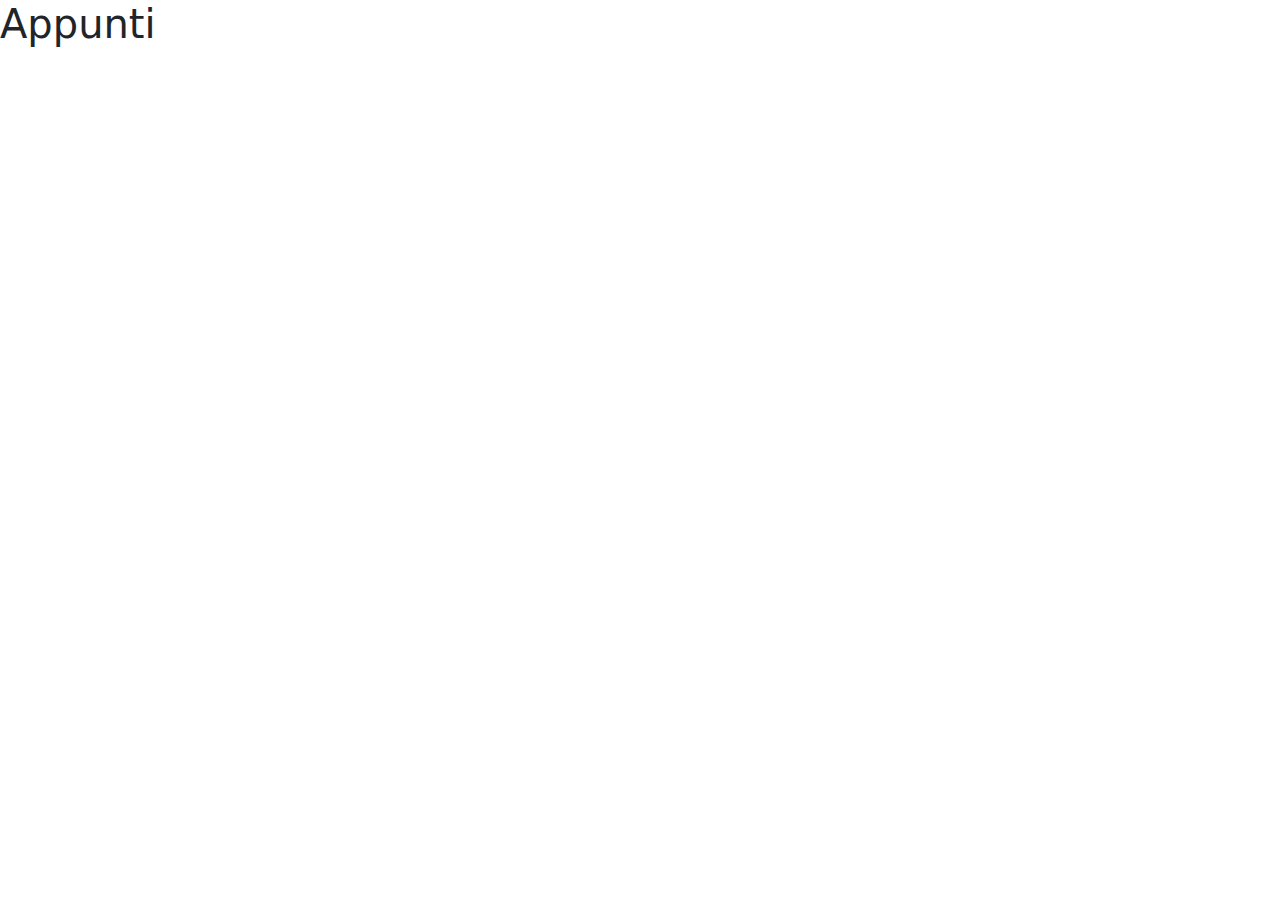
==== ULTIMA LEZIONE HTML - JAVA/index.html @ b9f327bc "APPUNTI ULTIMA LEZIONE HTML" ====
<!DOCTYPE html>
<html lang="en">
<head>
    <meta charset="UTF-8">
    <meta name="viewport" content="width=device-width, initial-scale=1.0">
    <title>appunti</title>
    <!-- LINK BOOTSRAP -->
    <link href="https://cdn.jsdelivr.net/npm/bootstrap@5.3.3/dist/css/bootstrap.min.css" rel="stylesheet" integrity="sha384-QWTKZyjpPEjISv5WaRU9OFeRpok6YctnYmDr5pNlyT2bRjXh0JMhjY6hW+ALEwIH" crossorigin="anonymous">

</head>

<body>
    <header>
        <h1>Appunti</h1>
    </header>

    <main>
        <div>
            <p>
                
            </p>
        </div>
    </main>




    <!-- LINK JAVA BOOTSTRAP -->
    <script src="https://cdn.jsdelivr.net/npm/bootstrap@5.3.3/dist/js/bootstrap.bundle.min.js" integrity="sha384-YvpcrYf0tY3lHB60NNkmXc5s9fDVZLESaAA55NDzOxhy9GkcIdslK1eN7N6jIeHz" crossorigin="anonymous"></script>
</body>
</html>
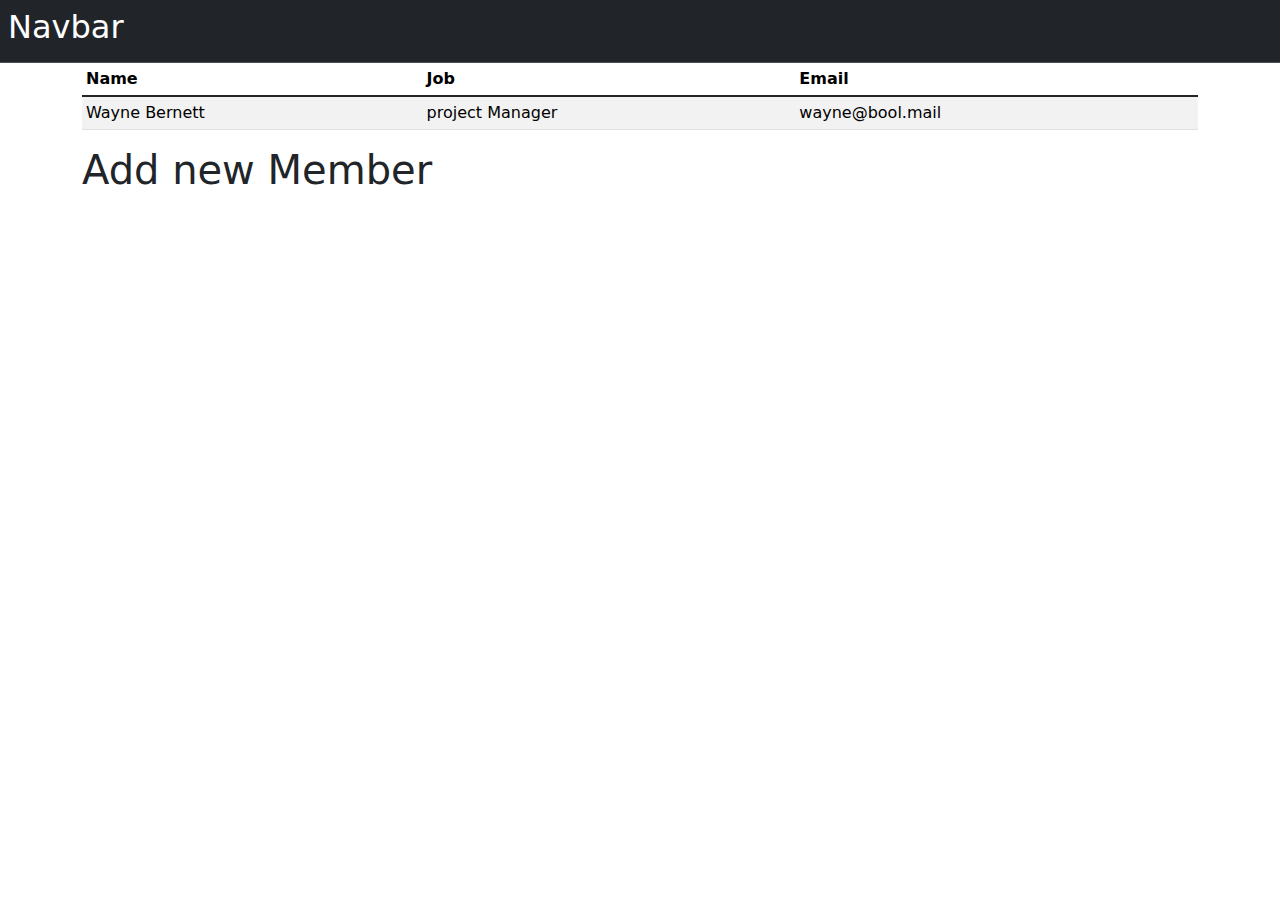
==== commit 203585dc: "da rivedere push in html" ====
--- a/ULTIMA LEZIONE HTML - JAVA/index.html
+++ b/ULTIMA LEZIONE HTML - JAVA/index.html
@@ -11,15 +11,49 @@
 
 <body>
     <header>
-        <h1>Appunti</h1>
+        <nav class="navbar bg-dark border-bottom border-body text-white p-2" data-bs-theme="dark">
+            <!-- Navbar content -->
+            <h2>Navbar</h2>
+          </nav>      
+        
     </header>
 
     <main>
-        <div>
-            <p>
-                
-            </p>
+      
+        <div class="container">
+            <div class="table-responsive">
+                <table class="table table-striped table-sm">
+                    <thead>
+                        <tr>
+                            <th>Name</th>
+                            <th>Job</th>
+                            <th>Email</th>
+                        </tr>
+                    </thead>
+                    <tbody id=table-body class="table-group-divider">
+                        <tr>
+                            <td>Wayne Bernett</td>
+                            <td>project Manager</td>
+                            <td>wayne@bool.mail</td>
+                        </tr>
+                    </tbody>
+                </table>
+            </div>
         </div>
+
+        <section>
+            <div class="container">
+                <h2 class="h1">Add new Member</h2>
+
+            </div>
+
+            <div class="container">
+
+            </div>
+        </section>
+
+
+
     </main>
 
 
@@ -27,5 +61,7 @@
 
     <!-- LINK JAVA BOOTSTRAP -->
     <script src="https://cdn.jsdelivr.net/npm/bootstrap@5.3.3/dist/js/bootstrap.bundle.min.js" integrity="sha384-YvpcrYf0tY3lHB60NNkmXc5s9fDVZLESaAA55NDzOxhy9GkcIdslK1eN7N6jIeHz" crossorigin="anonymous"></script>
+    <!-- MIO JAVASCRIPT -->
+    <script src="./js/app.js"></script>
 </body>
 </html>